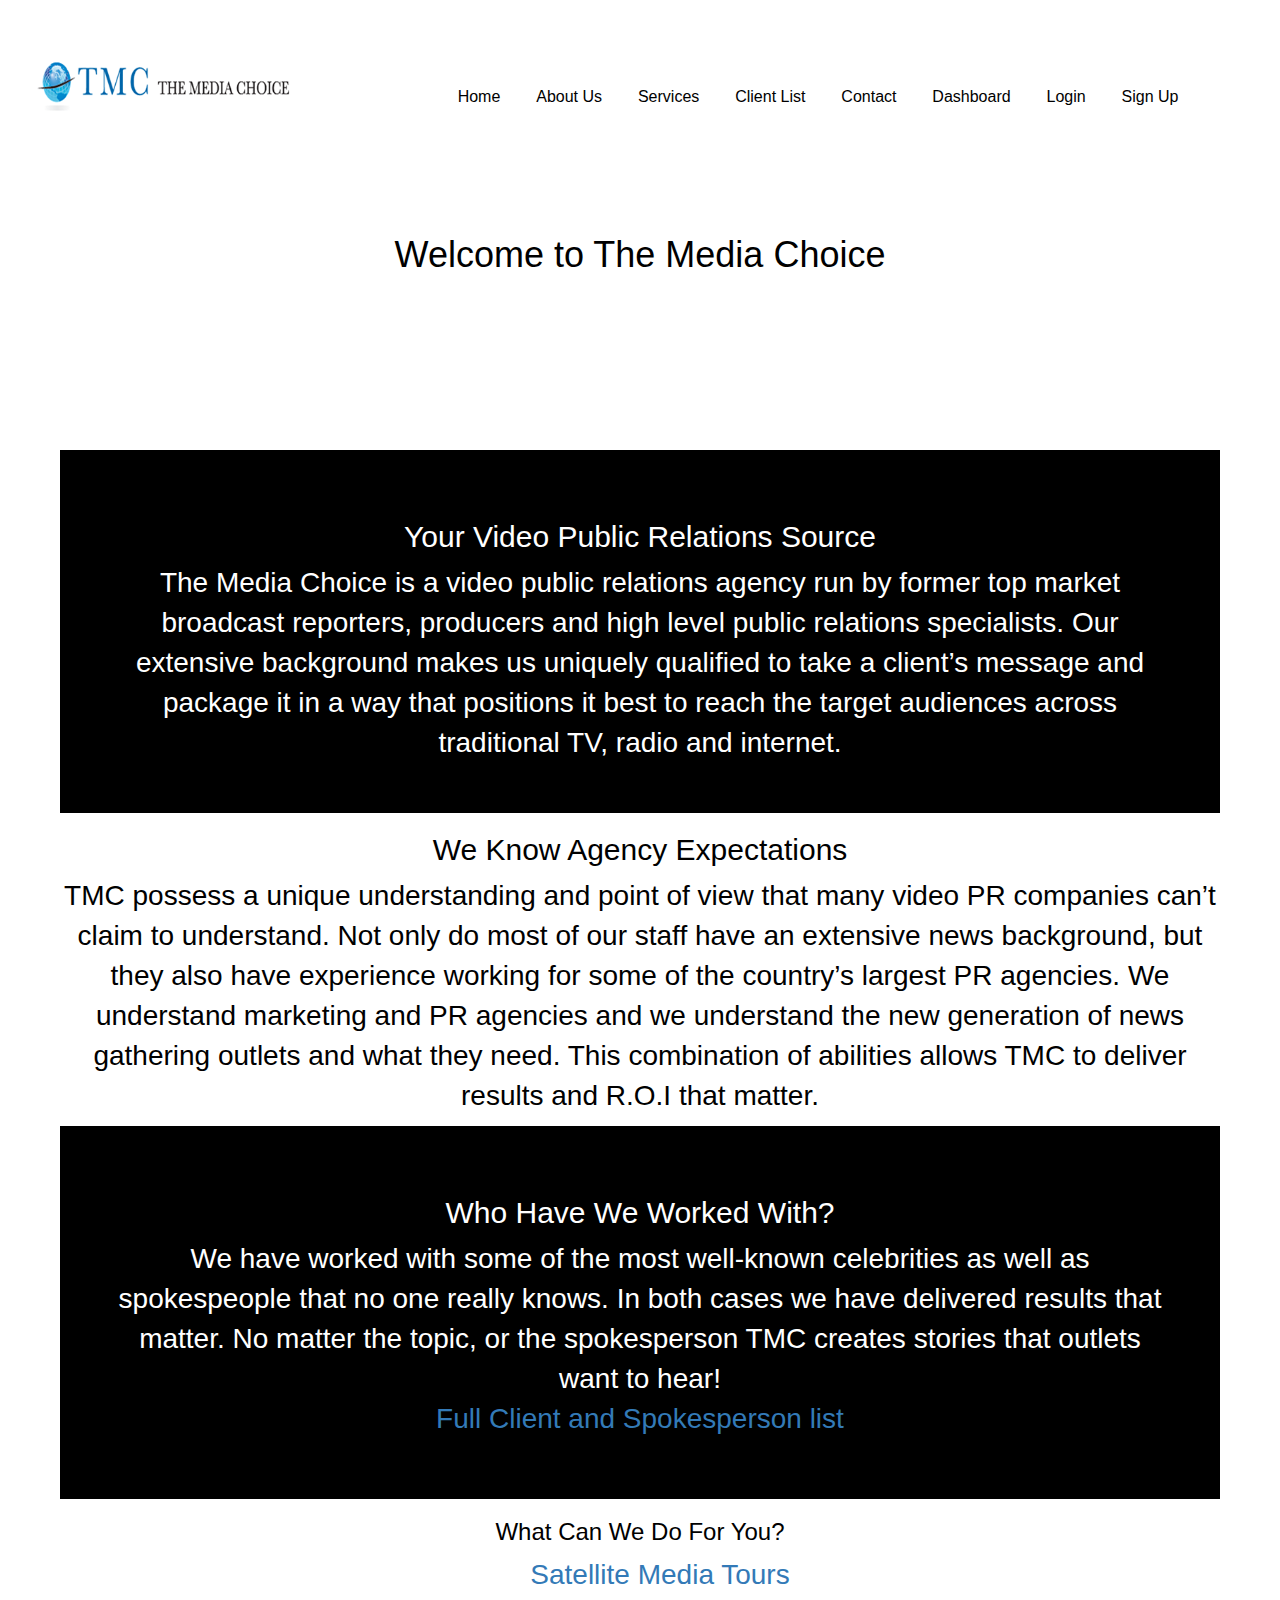
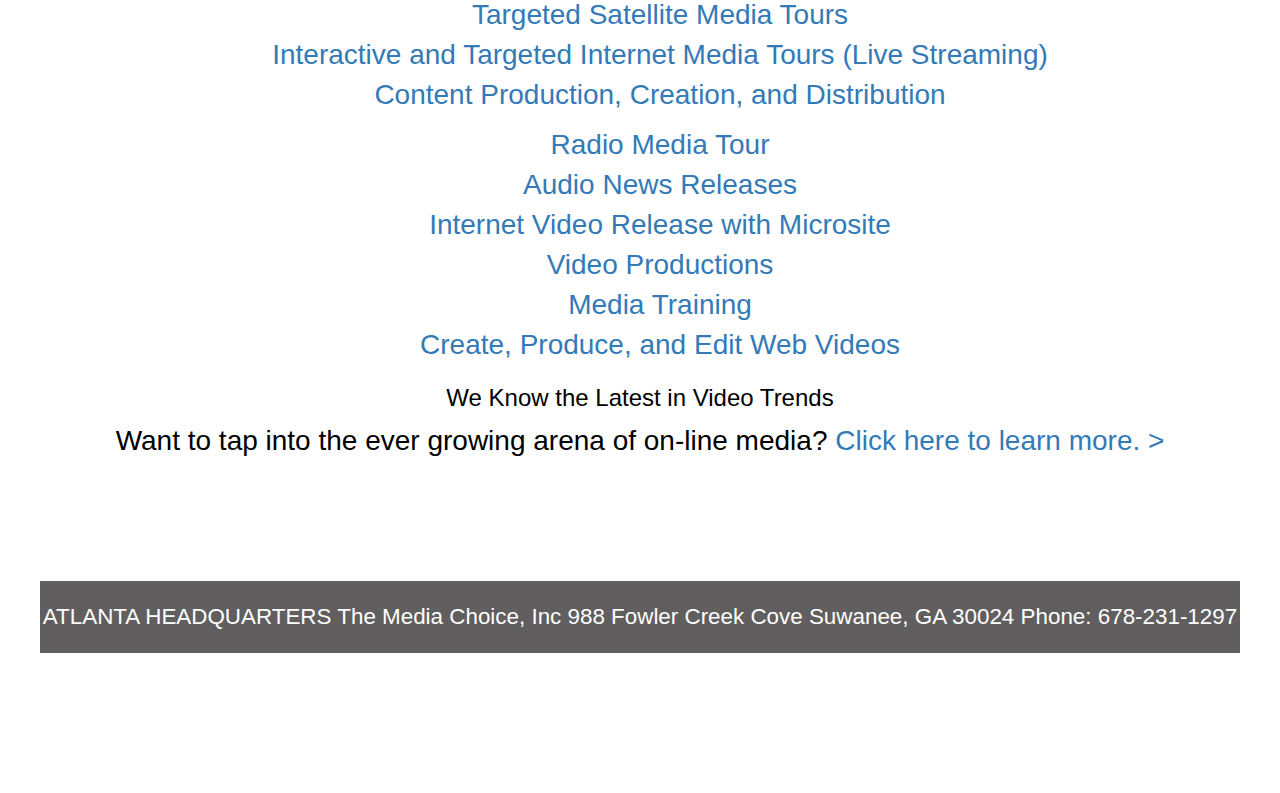
==== index.html @ d3c847d6 "Add existing file" ====
<!DOCTYPE html>
<head>
<title>The Media Choice</title>

<link href="./css/styleD.css" rel="stylesheet" type="text/css">
<link rel="stylesheet" href="https://maxcdn.bootstrapcdn.com/bootstrap/3.3.7/css/bootstrap.min.css">

<!-- jQuery library -->
<script src="https://ajax.googleapis.com/ajax/libs/jquery/3.1.1/jquery.min.js"></script>

<!-- Latest compiled JavaScript -->
<script src="https://maxcdn.bootstrapcdn.com/bootstrap/3.3.7/js/bootstrap.min.js"></script>
<meta name="viewport" content="width=device-width, initial-scale=1">


</head>

<body id="homepage">
	<div id="main-wrapper">
		<div id="header" >
			<div class="col-md-4"> <a href="http://www.interactivemediatour.com/"><img src="./images/tmc_web_01b.png" alt="The Media Choice"></a> 
			</div>
			<div class="col-md-8">
				<a href="http://interactivemediatour.com/index.html"><button class="dropbtn">Home</button></a>

				<div class="dropdown">
					<a href="http://interactivemediatour.com/aboutUs.html"><button class="dropbtn"> About Us</button></a>
					<div class="dropdown-content">
						<a href="http://interactivemediatour.com/jay-ariano.html">Jay Ariano</a>
						<a href="http://interactivemediatour.com/nancy-upchurch.html">Nancy Blair Upchurch</a>
					</div>
				</div>

				<div class="dropdown">
					<a href="http://interactivemediatour.com/services.html"><button class="dropbtn"> Services</button></a>

					<div class="dropdown-content">
						<a href="http://interactivemediatour.com/satellite-media-tour.html">Satellite Media Tours</a>
						<a href="http://interactivemediatour.com/radio-media-tour.html">Targeted Satellite Media Tours</a>
						<a href="http://interactivemediatour.com/internet-media-tour.html">Interactive and Targeted Internet Media Tours</a>
						<a href="http://interactivemediatour.com/public-service-announcement.html">Content Production, Creation, and Distribution</a>
						<a href="http://interactivemediatour.com/video-news-release.html">Radio Media Tours</a>
						<a href="http://interactivemediatour.com/audio-news-release.html">Audio News Releases</a>
						<a href="http://interactivemediatour.com/video-production.html">Internet Video Release with Microsite</a>
						<a href="http://interactivemediatour.com/b-roll-distribution.html">Video Productions</a>
						<a href="http://interactivemediatour.com/corporate-video.html">Corporate Videos</a>
						<a href="http://interactivemediatour.com/media-training.html">Media Training</a>
						<a href="http://interactivemediatour.com/web-site-videos.html">Web Videos</a>
					</div>
				</div>
				<a href="http://interactivemediatour.com/client-list.html"><button class="dropbtn">Client List</button></a>
				<a href="http://interactivemediatour.com/contact.html"><button class="dropbtn">Contact</button></a>
				<a href="http://interactivemediatour.com/login.php"><button class="dropbtn">Dashboard</button></a>
				<a href="http://interactivemediatour.com/login.php"><button class="dropbtn">Login</button></a>
				<a href="http://interactivemediatour.com/signup.html"><button class="dropbtn">Sign Up</button></a>

			</div>
		</div>
	</div>
<div id="text-wrapper">
<div id="welcome-wrapper">
<h1>Welcome to The Media Choice</h1>

<div class="welcome">
<h2>Your Video Public Relations Source</h2>
The Media Choice is a video public relations agency run by former top market broadcast reporters, producers and high level public relations specialists. Our extensive background makes us uniquely qualified to take a client&rsquo;s message and package it in a way that positions it best to reach the target audiences across traditional TV, radio and internet.</div>

<div id="middle-wrapper">
<div class="agency-expec">
<h2>We Know Agency Expectations</h2>

<p>TMC possess a unique understanding and point of view that many video PR companies can&rsquo;t claim to understand. Not only do most of our staff have an extensive news background, but they also have experience working for some of the country&rsquo;s largest PR agencies. We understand marketing and PR agencies and we understand the new generation of news gathering outlets and what they need. This combination of abilities allows TMC to deliver results and R.O.I that matter.</p>

<p></p>
</div>

<div class="worked-with">
<h2>Who Have We Worked With?</h2>
We have worked with some of the most well-known celebrities as well as spokespeople that no one really knows. In both cases we have delivered results that matter. No matter the topic, or the spokesperson TMC creates stories that outlets want to hear!

<p><a href="http://interactivemediatour.com/client-list.html">Full Client and Spokesperson list</a></p>
</div>

<div class="section-wrapper-last">
<h3>What Can We Do For You?</h3>

<ul>
	<li><a href="http://interactivemediatour.com/satellite-media-tour.html">Satellite Media Tours</a></li>
	<li><a href="http://interactivemediatour.com/targeted-internet-media-tour.html">Targeted Satellite Media Tours</a></li>
	<li><a href="http://interactivemediatour.com/interactive-media-tours.html">Interactive and Targeted Internet Media Tours (Live Streaming)</a></li>
	<li><a href="http://interactivemediatour.com/content-production.html">Content Production, Creation, and Distribution</a></li>
</ul>

<ul>
	<li><a href="http://interactivemediatour.com/radio.html">Radio Media Tour</a></li>
	<li><a href="http://interactivemediatour.com/audio-news.html">Audio News Releases</a></li>
	<li><a href="http://interactivemediatour.com/internet-video.html">Internet Video Release with Microsite</a></li>
	<li><a href="http://interactivemediatour.com/video-production.html">Video Productions</a></li>
	<li></li>
	<li><a href="http://interactivemediatour.com/media-training.html">Media Training</a></li>
	<li><a href="http://interactivemediatour.com/web-videos.html">Create, Produce, and Edit Web Videos</a></li>
</ul>

<h3>We Know the Latest in Video Trends</h3>
Want to tap into the ever growing arena of on-line media? <a href="http://interactivemediatour.com/internet-media-tour.html">Click here to learn more. &gt;</a></div>
</div>
</div>

<div class="content">
<div id="footer">ATLANTA HEADQUARTERS The Media Choice, Inc 988 Fowler Creek Cove Suwanee, GA 30024 Phone: 678-231-1297</div>
</div>




</div>
</div>
</body>
</html>
---- css/styleD.css ----
body{
	font: 12pz Arial, Helvetica, sans-serif;
	color: #000;
	background: #FFF;
	margin: 0px;
	padding: 0px;
}
#header img{
	height: 75px;
	width: 275px;
	margin-bottom: 20px;
	float: left;
	

}
#header{
	display: inline;
	margin-bottom: 40px;

}
#header li{

	margin-top: 60px;
	padding-bottom: 5px;

}
#header li:hover{

	text-decoration: none;
	
}
#text-wrapper h1{
	margin: 175px;
	text-align: center;
}
#text-wrapper{

	text-align: center;
	font-size: 2em;
	background-color: white;
	color: #000;
	margin: 40px;
}
#welcome-wrapper{
	background-color: white;
	color: black;
	padding: 20px;
}
#welcome-wrapper .welcome{
	background-color: black;
	color: white;
	padding: 50px;
}
#welcome-wrapper .worked-with{
	background-color: black;
	color: white;
	padding: 50px;
}
.section-wrapper-last ul
{
	list-style-type: none;
}
/* Dropdown Button */
.dropbtn {
    background-color: #FFF;
    color: black;
    padding: 16px;
    font-size: 16px;
    border: none;
    cursor: pointer;
    margin-top: 30px;
}
.dropbtn:hover{
	background-color: #15baf1;
}

/* The container <div> - needed to position the dropdown content */
.dropdown {
    position: relative;
    display: inline-block;
}

/* Dropdown Content (Hidden by Default) */
.dropdown-content {
    display: none;
    position: absolute;
    background-color: #f9f9f9;
    min-width: 160px;
    box-shadow: 0px 8px 16px 0px rgba(0,0,0,0.2);
    z-index: 1;
    
}

/* Links inside the dropdown */
.dropdown-content a {
    color: black;
    padding: 12px 16px;
    text-decoration: none;
    display: block;
    
}

/* Change color of dropdown links on hover */
.dropdown-content a:hover {
	background-color: #f1f1f1;
	text-decoration: none;
	

}

/* Show the dropdown menu on hover */
.dropdown:hover .dropdown-content {
    display: block;
}

/* Change the background color of the dropdown button when the dropdown content is shown */
.dropdown:hover .dropbtn {
    background-color: #15baf1;
}


/*Syling the footer*/
#footer{
	background-color: #605e5e;
	color: white;
	font-size: .8em;
	text-align: center;
	padding-top: 20px;
	padding-bottom: 20px;
}
.content{
	text-align: center;
	margin-top: 20px;
	padding-top: 80px;
	padding-bottom: 100px;
}
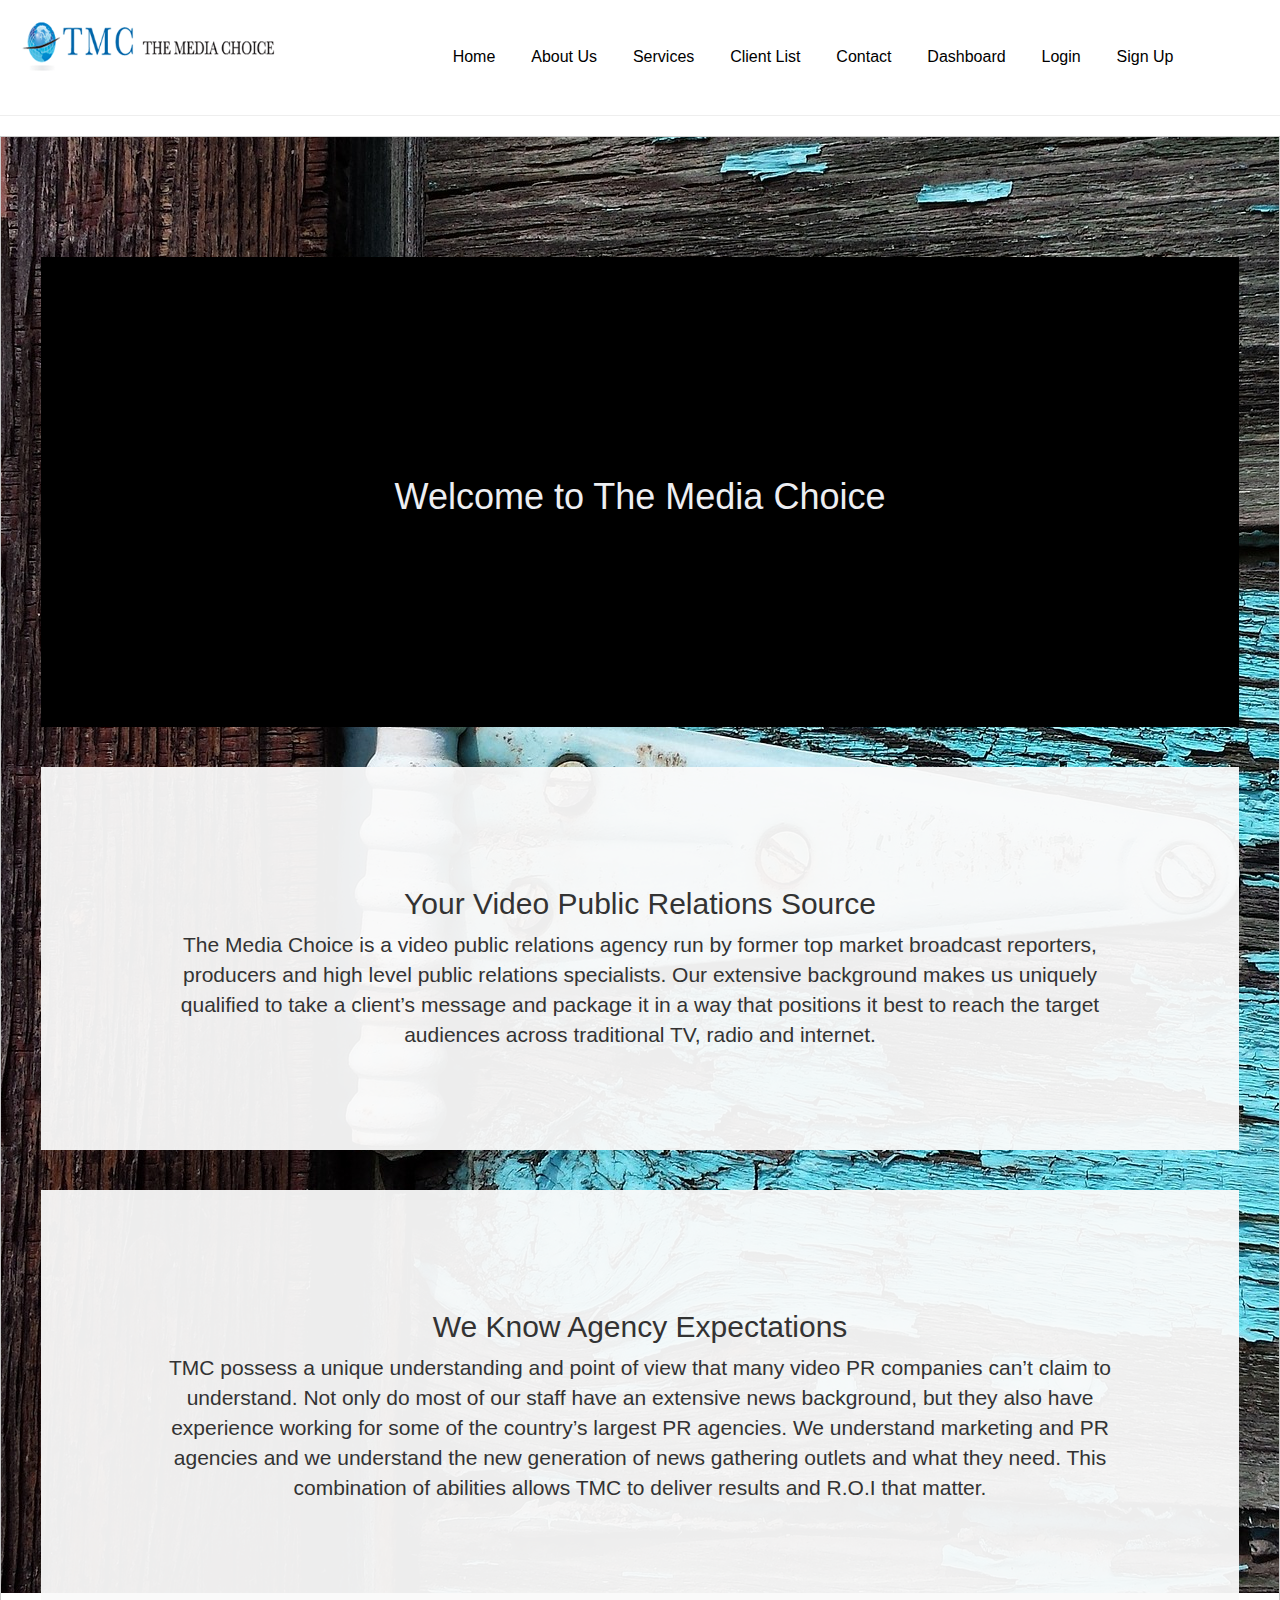
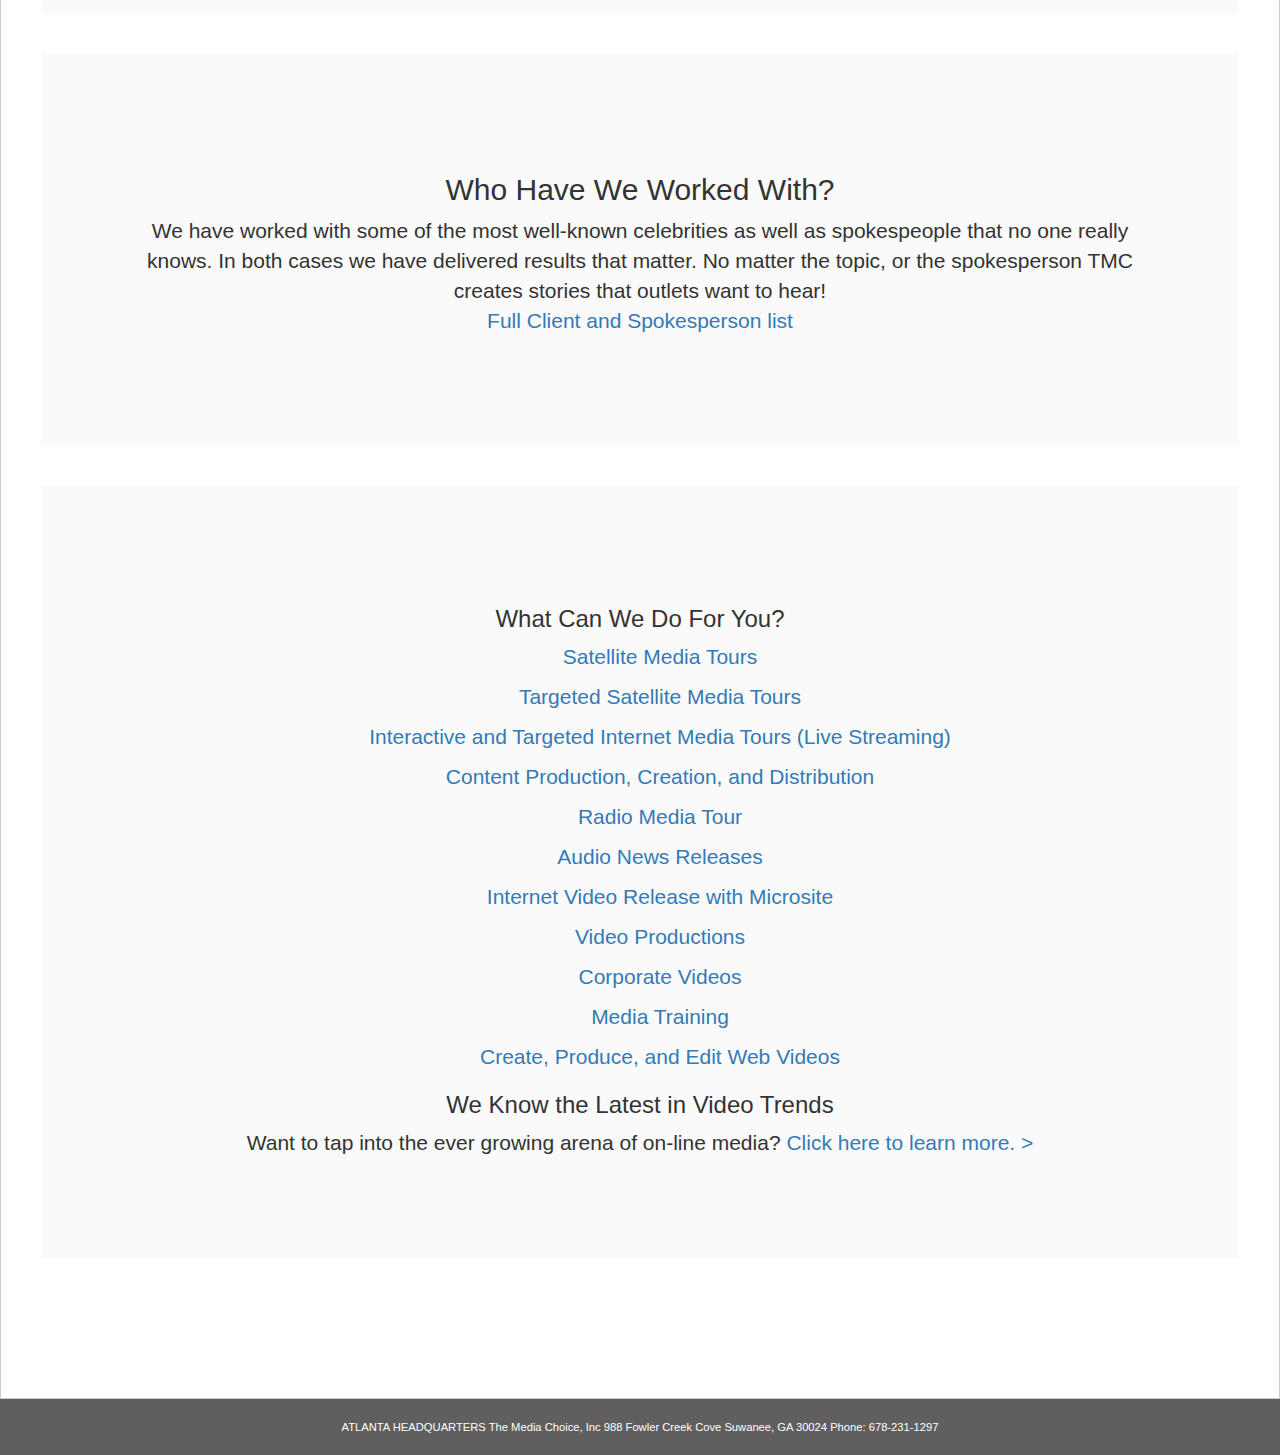
==== commit cf98e6c3: "Add existing file" ====
--- a/index.html
+++ b/index.html
@@ -1,16 +1,22 @@
 <!DOCTYPE html>
 <head>
-<title>The Media Choice</title>
+	<title>The Media Choice</title>
 
-<link href="./css/styleD.css" rel="stylesheet" type="text/css">
-<link rel="stylesheet" href="https://maxcdn.bootstrapcdn.com/bootstrap/3.3.7/css/bootstrap.min.css">
+	<link href="./css/styleD.css" rel="stylesheet" type="text/css">
+	<link rel="stylesheet" href="https://maxcdn.bootstrapcdn.com/bootstrap/3.3.7/css/bootstrap.min.css">
 
-<!-- jQuery library -->
-<script src="https://ajax.googleapis.com/ajax/libs/jquery/3.1.1/jquery.min.js"></script>
+	<!-- jQuery library -->
+	<script src="https://ajax.googleapis.com/ajax/libs/jquery/3.1.1/jquery.min.js"></script>
 
-<!-- Latest compiled JavaScript -->
-<script src="https://maxcdn.bootstrapcdn.com/bootstrap/3.3.7/js/bootstrap.min.js"></script>
-<meta name="viewport" content="width=device-width, initial-scale=1">
+	<!-- Latest compiled JavaScript -->
+	<script src="https://maxcdn.bootstrapcdn.com/bootstrap/3.3.7/js/bootstrap.min.js"></script>
+	<meta name="viewport" content="width=device-width, initial-scale=1">
+
+<style >.content {
+    background-image: url(./images/old-barn.jpg);
+    background-repeat: no-repeat, repeat;
+   	background-attachment: fixed;
+}</style>
 
 
 </head>
@@ -18,102 +24,101 @@
 <body id="homepage">
 	<div id="main-wrapper">
 		<div id="header" >
-			<div class="col-md-4"> <a href="http://www.interactivemediatour.com/"><img src="./images/tmc_web_01b.png" alt="The Media Choice"></a> 
-			</div>
-			<div class="col-md-8">
-				<a href="http://interactivemediatour.com/index.html"><button class="dropbtn">Home</button></a>
+			<div class="row">
+				<div class="col-md-4"> <a href="http://www.interactivemediatour.com/"><img src="./images/tmc_web_01b.png" alt="The Media Choice"></a> 
+				</div>
+				<div class="col-md-8">
+					<a href="http://interactivemediatour.com/index.html"><button class="dropbtn">Home</button></a>
 
-				<div class="dropdown">
-					<a href="http://interactivemediatour.com/aboutUs.html"><button class="dropbtn"> About Us</button></a>
-					<div class="dropdown-content">
-						<a href="http://interactivemediatour.com/jay-ariano.html">Jay Ariano</a>
-						<a href="http://interactivemediatour.com/nancy-upchurch.html">Nancy Blair Upchurch</a>
+					<div class="dropdown">
+						<a href="http://interactivemediatour.com/aboutUs.html"><button class="dropbtn"> About Us</button></a>
+						<div class="dropdown-content">
+							<a href="http://interactivemediatour.com/jay-ariano.html">Jay Ariano</a>
+							<a href="http://interactivemediatour.com/nancy-upchurch.html">Nancy Blair Upchurch</a>
+						</div>
 					</div>
+
+					<div class="dropdown">
+						<a href="http://interactivemediatour.com/services.html"><button class="dropbtn"> Services</button></a>
+
+						<div class="dropdown-content">
+							<a href="http://interactivemediatour.com/services.html#satellite">Satellite Media Tours</a>
+							<a href="http://interactivemediatour.com/services.html#targeted-media">Targeted Satellite Media Tours</a>
+							<a href="http://interactivemediatour.com/services.html#interactive-media">Interactive and Targeted Internet Media Tours</a>
+							<a href="http://interactivemediatour.com/services.html#content-production">Content Production, Creation, and Distribution</a>
+							<a href="http://interactivemediatour.com/services.html#radio-media">Radio Media Tours</a>
+							<a href="http://interactivemediatour.com/services.html#audio-news">Audio News Releases</a>
+							<a href="http://interactivemediatour.com/services.html#internet-video">Internet Video Release with Microsite</a>
+							<a href="http://interactivemediatour.com/services.html#video-production">Video Productions</a>
+							<a href="http://interactivemediatour.com/services.html#corporate-video">Corporate Videos</a>
+							<a href="http://interactivemediatour.com/services.html#media-training">Media Training</a>
+							<a href="http://interactivemediatour.com/services.html#web-videos">Web Videos</a>
+						</div>
+					</div>
+					<a href="http://interactivemediatour.com/client-list.html"><button class="dropbtn">Client List</button></a>
+					<a href="http://interactivemediatour.com/contact.html"><button class="dropbtn">Contact</button></a>
+					<a href="http://interactivemediatour.com/dashboard.php"><button class="dropbtn">Dashboard</button></a>
+					<a href="http://interactivemediatour.com/login.php"><button class="dropbtn">Login</button></a>
+					<a href="http://interactivemediatour.com/signup.html"><button class="dropbtn">Sign Up</button></a>
+
 				</div>
-
-				<div class="dropdown">
-					<a href="http://interactivemediatour.com/services.html"><button class="dropbtn"> Services</button></a>
-
-					<div class="dropdown-content">
-						<a href="http://interactivemediatour.com/satellite-media-tour.html">Satellite Media Tours</a>
-						<a href="http://interactivemediatour.com/radio-media-tour.html">Targeted Satellite Media Tours</a>
-						<a href="http://interactivemediatour.com/internet-media-tour.html">Interactive and Targeted Internet Media Tours</a>
-						<a href="http://interactivemediatour.com/public-service-announcement.html">Content Production, Creation, and Distribution</a>
-						<a href="http://interactivemediatour.com/video-news-release.html">Radio Media Tours</a>
-						<a href="http://interactivemediatour.com/audio-news-release.html">Audio News Releases</a>
-						<a href="http://interactivemediatour.com/video-production.html">Internet Video Release with Microsite</a>
-						<a href="http://interactivemediatour.com/b-roll-distribution.html">Video Productions</a>
-						<a href="http://interactivemediatour.com/corporate-video.html">Corporate Videos</a>
-						<a href="http://interactivemediatour.com/media-training.html">Media Training</a>
-						<a href="http://interactivemediatour.com/web-site-videos.html">Web Videos</a>
-					</div>
-				</div>
-				<a href="http://interactivemediatour.com/client-list.html"><button class="dropbtn">Client List</button></a>
-				<a href="http://interactivemediatour.com/contact.html"><button class="dropbtn">Contact</button></a>
-				<a href="http://interactivemediatour.com/login.php"><button class="dropbtn">Dashboard</button></a>
-				<a href="http://interactivemediatour.com/login.php"><button class="dropbtn">Login</button></a>
-				<a href="http://interactivemediatour.com/signup.html"><button class="dropbtn">Sign Up</button></a>
-
 			</div>
 		</div>
 	</div>
-<div id="text-wrapper">
-<div id="welcome-wrapper">
-<h1>Welcome to The Media Choice</h1>
+<hr>
+	<div class="content">
 
-<div class="welcome">
-<h2>Your Video Public Relations Source</h2>
-The Media Choice is a video public relations agency run by former top market broadcast reporters, producers and high level public relations specialists. Our extensive background makes us uniquely qualified to take a client&rsquo;s message and package it in a way that positions it best to reach the target audiences across traditional TV, radio and internet.</div>
+		<section id="welcome">
+			<h1>Welcome to The Media Choice</h1>
+		</section>
 
-<div id="middle-wrapper">
-<div class="agency-expec">
-<h2>We Know Agency Expectations</h2>
+		<section id="video-public">
+			<h2>Your Video Public Relations Source</h2>
+			The Media Choice is a video public relations agency run by former top market broadcast reporters, producers and high level public relations specialists. Our extensive background makes us uniquely qualified to take a client&rsquo;s message and package it in a way that positions it best to reach the target audiences across traditional TV, radio and internet.
+		</section>
 
-<p>TMC possess a unique understanding and point of view that many video PR companies can&rsquo;t claim to understand. Not only do most of our staff have an extensive news background, but they also have experience working for some of the country&rsquo;s largest PR agencies. We understand marketing and PR agencies and we understand the new generation of news gathering outlets and what they need. This combination of abilities allows TMC to deliver results and R.O.I that matter.</p>
+		<section id="agency-expec">
+			<h2>We Know Agency Expectations</h2>
 
-<p></p>
-</div>
+			<p>TMC possess a unique understanding and point of view that many video PR companies can&rsquo;t claim to understand. Not only do most of our staff have an extensive news background, but they also have experience working for some of the country&rsquo;s largest PR agencies. We understand marketing and PR agencies and we understand the new generation of news gathering outlets and what they need. This combination of abilities allows TMC to deliver results and R.O.I that matter.</p>
 
-<div class="worked-with">
-<h2>Who Have We Worked With?</h2>
-We have worked with some of the most well-known celebrities as well as spokespeople that no one really knows. In both cases we have delivered results that matter. No matter the topic, or the spokesperson TMC creates stories that outlets want to hear!
+		</section>
 
-<p><a href="http://interactivemediatour.com/client-list.html">Full Client and Spokesperson list</a></p>
-</div>
+		<section id="worked-with">
+			<h2>Who Have We Worked With?</h2>
+			We have worked with some of the most well-known celebrities as well as spokespeople that no one really knows. In both cases we have delivered results that matter. No matter the topic, or the spokesperson TMC creates stories that outlets want to hear!
 
-<div class="section-wrapper-last">
-<h3>What Can We Do For You?</h3>
+			<p><a href="http://interactivemediatour.com/client-list.html">Full Client and Spokesperson list</a></p>
+		</section>
 
-<ul>
-	<li><a href="http://interactivemediatour.com/satellite-media-tour.html">Satellite Media Tours</a></li>
-	<li><a href="http://interactivemediatour.com/targeted-internet-media-tour.html">Targeted Satellite Media Tours</a></li>
-	<li><a href="http://interactivemediatour.com/interactive-media-tours.html">Interactive and Targeted Internet Media Tours (Live Streaming)</a></li>
-	<li><a href="http://interactivemediatour.com/content-production.html">Content Production, Creation, and Distribution</a></li>
-</ul>
+		<section id="what-can-we-do">
+			<h3>What Can We Do For You?</h3>
 
-<ul>
-	<li><a href="http://interactivemediatour.com/radio.html">Radio Media Tour</a></li>
-	<li><a href="http://interactivemediatour.com/audio-news.html">Audio News Releases</a></li>
-	<li><a href="http://interactivemediatour.com/internet-video.html">Internet Video Release with Microsite</a></li>
-	<li><a href="http://interactivemediatour.com/video-production.html">Video Productions</a></li>
-	<li></li>
-	<li><a href="http://interactivemediatour.com/media-training.html">Media Training</a></li>
-	<li><a href="http://interactivemediatour.com/web-videos.html">Create, Produce, and Edit Web Videos</a></li>
-</ul>
+			<ul>
+				<li><a href="http://interactivemediatour.com/services.html#satellite">Satellite Media Tours</a></li>
+				<li><a href="http://interactivemediatour.com/services.html#targeted-media">Targeted Satellite Media Tours</a></li>
+				<li><a href="http://interactivemediatour.com/services.html#interactive-media">Interactive and Targeted Internet Media Tours (Live Streaming)</a></li>
+				<li><a href="http://interactivemediatour.com/services.html#content-production">Content Production, Creation, and Distribution</a></li>
+			</ul>
 
-<h3>We Know the Latest in Video Trends</h3>
-Want to tap into the ever growing arena of on-line media? <a href="http://interactivemediatour.com/internet-media-tour.html">Click here to learn more. &gt;</a></div>
-</div>
-</div>
+			<ul>
+				<li><a href="http://interactivemediatour.com/services.html#radio-media">Radio Media Tour</a></li>
+				<li><a href="http://interactivemediatour.com/services.html#audio-news">Audio News Releases</a></li>
+				<li><a href="http://interactivemediatour.com/services.html#internet-video">Internet Video Release with Microsite</a></li>
+				<li><a href="http://interactivemediatour.com/services.html#video-production">Video Productions</a></li>
+				<li><a href="http://interactivemediatour.com/services.html#video-production">Corporate Videos</a></li>
+				<li><a href="http://interactivemediatour.com/services.html#media-training">Media Training</a></li>
+				<li><a href="http://interactivemediatour.com/services.html#web-videos">Create, Produce, and Edit Web Videos</a></li>
+			</ul>
 
-<div class="content">
-<div id="footer">ATLANTA HEADQUARTERS The Media Choice, Inc 988 Fowler Creek Cove Suwanee, GA 30024 Phone: 678-231-1297</div>
-</div>
+			<h3>We Know the Latest in Video Trends</h3>
+			Want to tap into the ever growing arena of on-line media? <a href="http://interactivemediatour.com/internet-media-tour.html">Click here to learn more. &gt;</a>
+		</section>
+
+	</div>
 
 
+	<div id="footer">ATLANTA HEADQUARTERS The Media Choice, Inc 988 Fowler Creek Cove Suwanee, GA 30024 Phone: 678-231-1297</div>
 
-
-</div>
-</div>
 </body>
 </html>--- a/css/styleD.css
+++ b/css/styleD.css
@@ -30,8 +30,7 @@
 	
 }
 #text-wrapper h1{
-	margin: 175px;
-	text-align: center;
+
 }
 #text-wrapper{
 
@@ -41,24 +40,30 @@
 	color: #000;
 	margin: 40px;
 }
-#welcome-wrapper{
-	background-color: white;
-	color: black;
-	padding: 20px;
+#welcome{
+	background-color: black;
+	
+	color: #edeef2;
+	padding: 200px;
+	text-decoration: bold;
+	font-size: 3em;
+	
+
+	
 }
-#welcome-wrapper .welcome{
+#about{
 	background-color: black;
 	color: white;
-	padding: 50px;
+	font-size: 4em;
+padding: 20px;
+
 }
-#welcome-wrapper .worked-with{
-	background-color: black;
-	color: white;
-	padding: 50px;
-}
-.section-wrapper-last ul
+section ul
 {
 	list-style-type: none;
+}
+section li{
+	margin: 10px;
 }
 /* Dropdown Button */
 .dropbtn {
@@ -129,8 +134,20 @@
 	padding-bottom: 20px;
 }
 .content{
+	
 	text-align: center;
 	margin-top: 20px;
 	padding-top: 80px;
 	padding-bottom: 100px;
+	border:1px solid #ccc;
+
+ }
+.content section
+{
+	background-color: #f8f8f8;
+	margin:40px;
+	padding:100px;
+	background-color: rgba(250, 250, 250, .95);
+	font-size: 1.5em;
+
 }